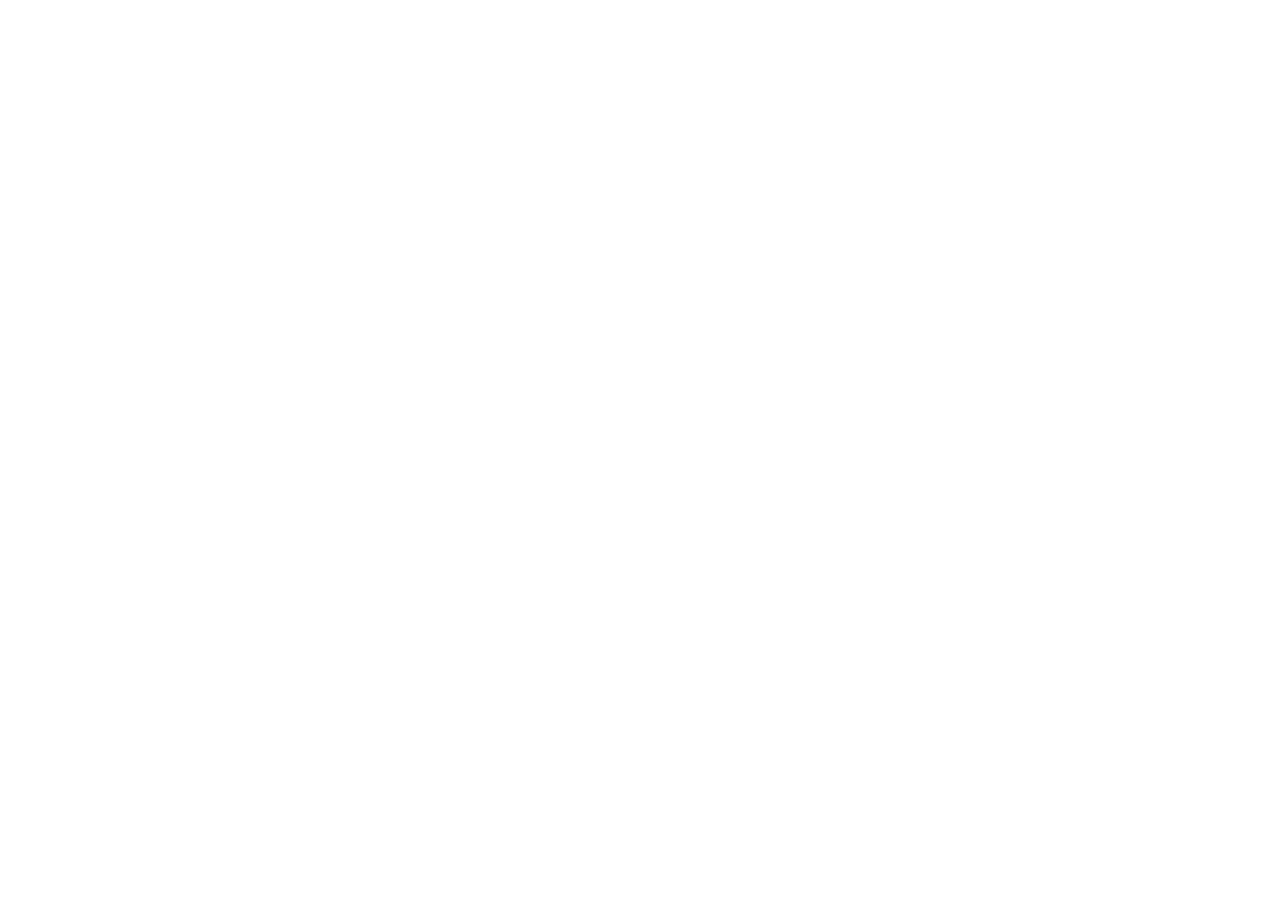
==== index.html @ 409c89b2 "Creacion del index.html" ====
<!DOCTYPE html>
<html lang="es">
<head>
    <meta charset="UTF-8">
    <meta http-equiv="X-UA-Compatible" content="IE=edge">
    <meta name="viewport" content="width=device-width, initial-scale=1.0">
    <title>Document</title>
</head>
<body>
    
</body>
</html>
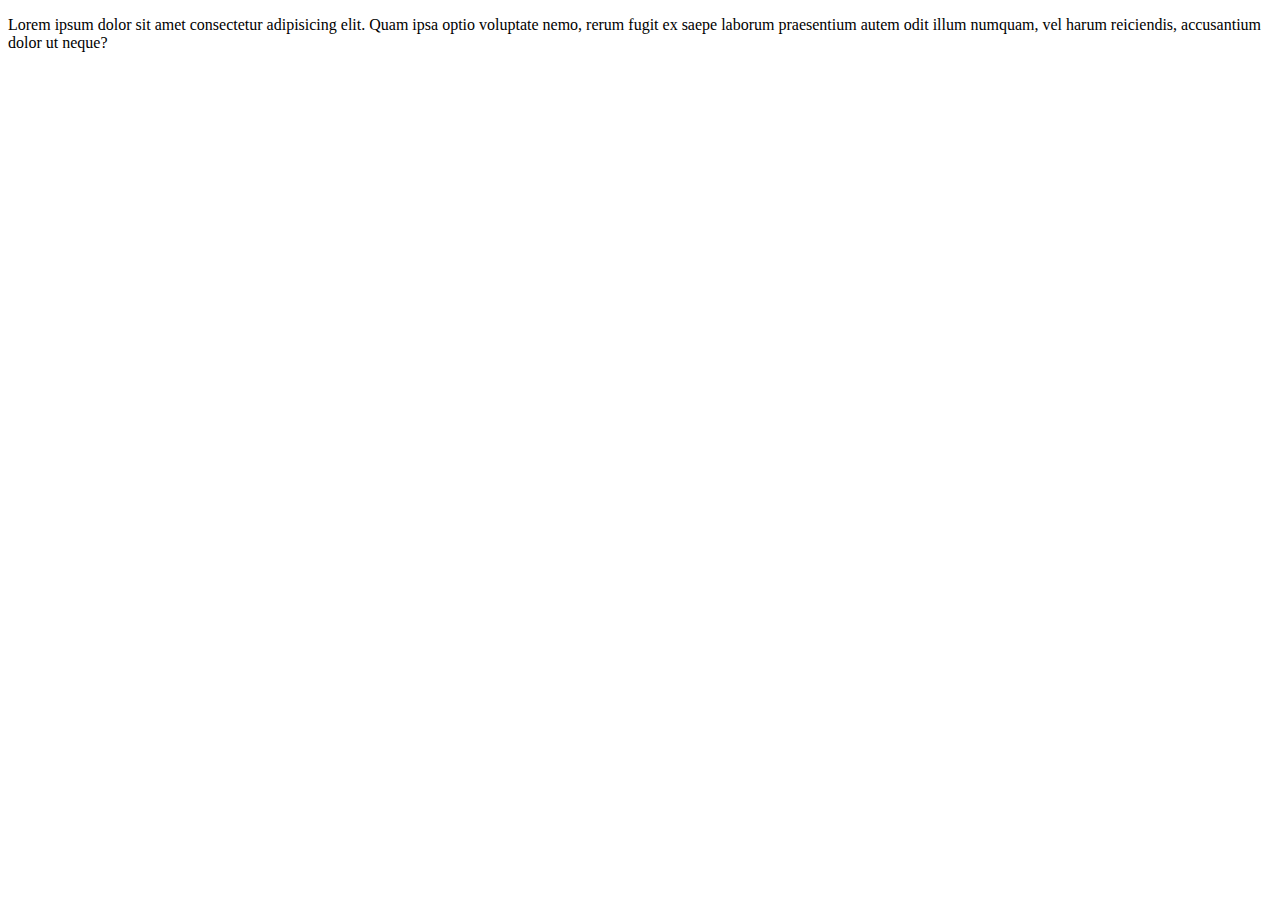
==== commit 725fa35e: "Creacion de archivos" ====
--- a/index.html
+++ b/index.html
@@ -1,5 +1,5 @@
 <!DOCTYPE html>
-<html lang="es">
+<html lang="en">
 <head>
     <meta charset="UTF-8">
     <meta http-equiv="X-UA-Compatible" content="IE=edge">
@@ -7,6 +7,6 @@
     <title>Document</title>
 </head>
 <body>
-    
+    <p>Lorem ipsum dolor sit amet consectetur adipisicing elit. Quam ipsa optio voluptate nemo, rerum fugit ex saepe laborum praesentium autem odit illum numquam, vel harum reiciendis, accusantium dolor ut neque?</p>
 </body>
 </html>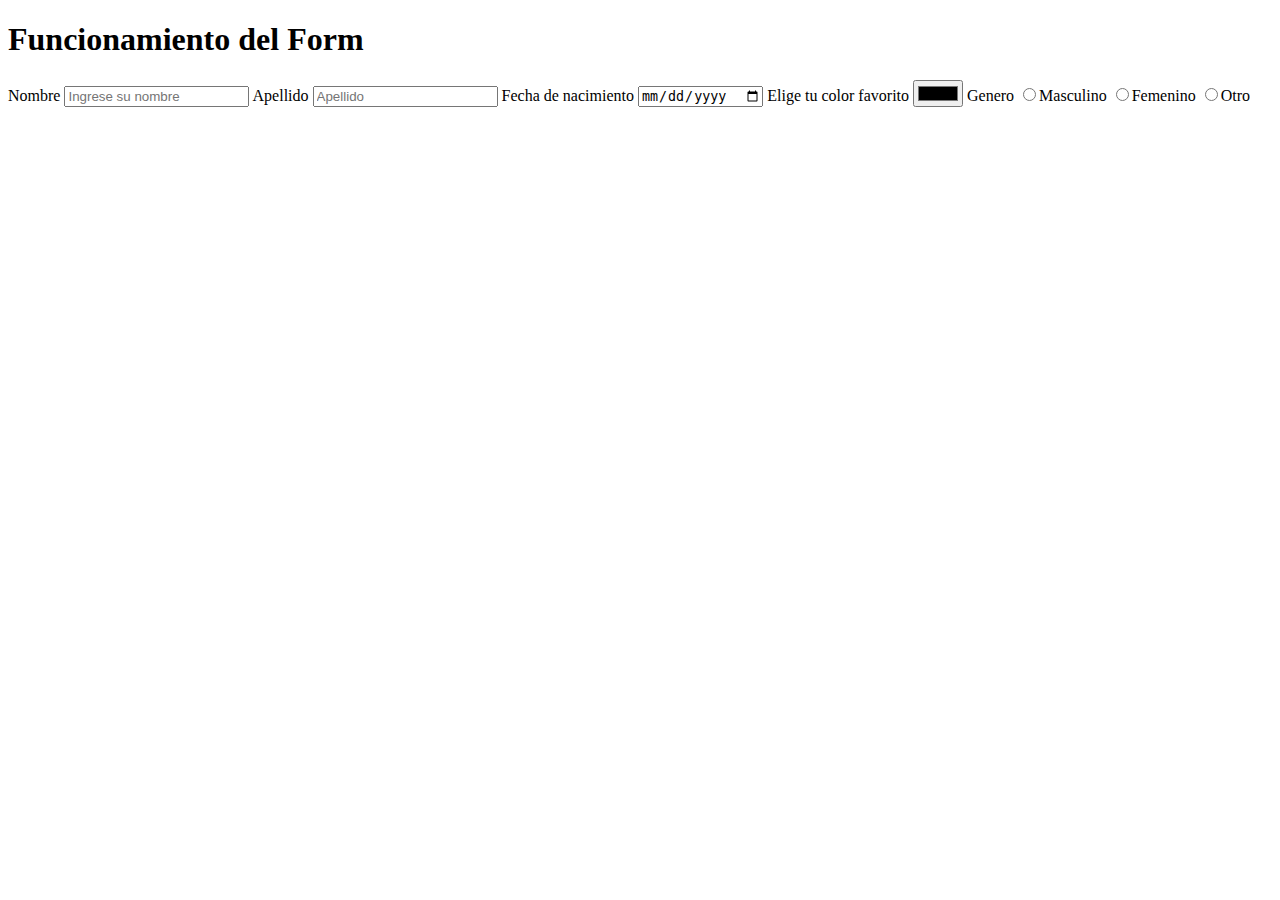
==== commit 7a229462: "Nuevo formulario" ====
--- a/index.html
+++ b/index.html
@@ -7,6 +7,20 @@
     <title>Document</title>
 </head>
 <body>
-    <p>Lorem ipsum dolor sit amet consectetur adipisicing elit. Quam ipsa optio voluptate nemo, rerum fugit ex saepe laborum praesentium autem odit illum numquam, vel harum reiciendis, accusantium dolor ut neque?</p>
+    <h1>Funcionamiento del Form</h1>
+    <form >
+        <label for="name">Nombre</label>
+        <input type="text" id="name" name="name" placeholder="Ingrese su nombre">
+        <label for="apellido">Apellido</label>
+        <input type="text" id="apellido" name="apellido" placeholder="Apellido">
+        <label for="fecha">Fecha de nacimiento</label>
+        <input type="date" name="fecha">
+        <label for="color">Elige tu color favorito</label>
+        <input type="color" name="color">
+        <label for="genero">Genero</label>
+        <input type="radio" name="genero">Masculino
+        <input type="radio" name="genero">Femenino
+        <input type="radio" name="genero">Otro
+    </form>
 </body>
 </html>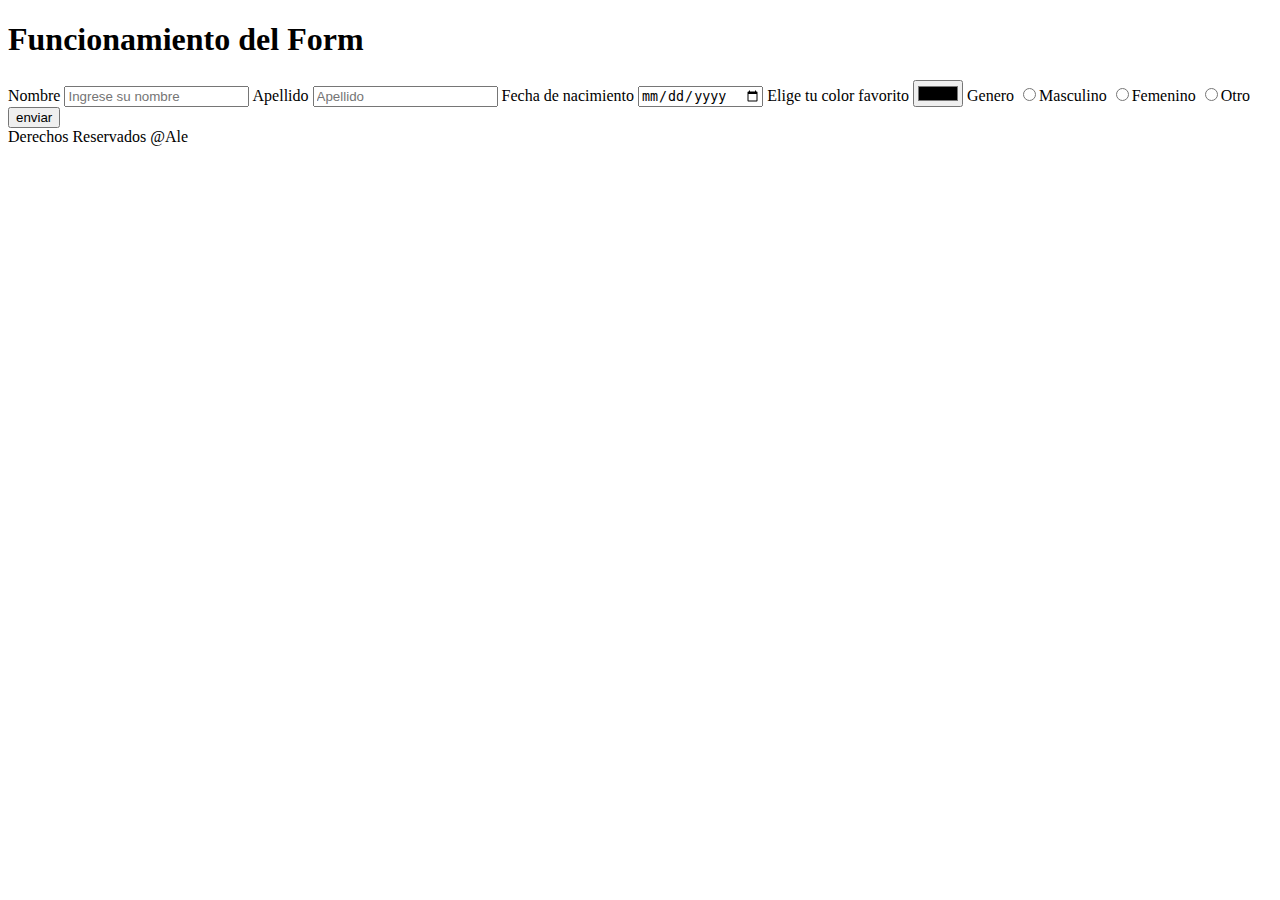
==== commit 1f810c1e: "Nuevos cambios" ====
--- a/index.html
+++ b/index.html
@@ -21,6 +21,8 @@
         <input type="radio" name="genero">Masculino
         <input type="radio" name="genero">Femenino
         <input type="radio" name="genero">Otro
+        <input type="submit" value="enviar">
     </form>
 </body>
+<footer>Derechos Reservados @Ale</footer>
 </html>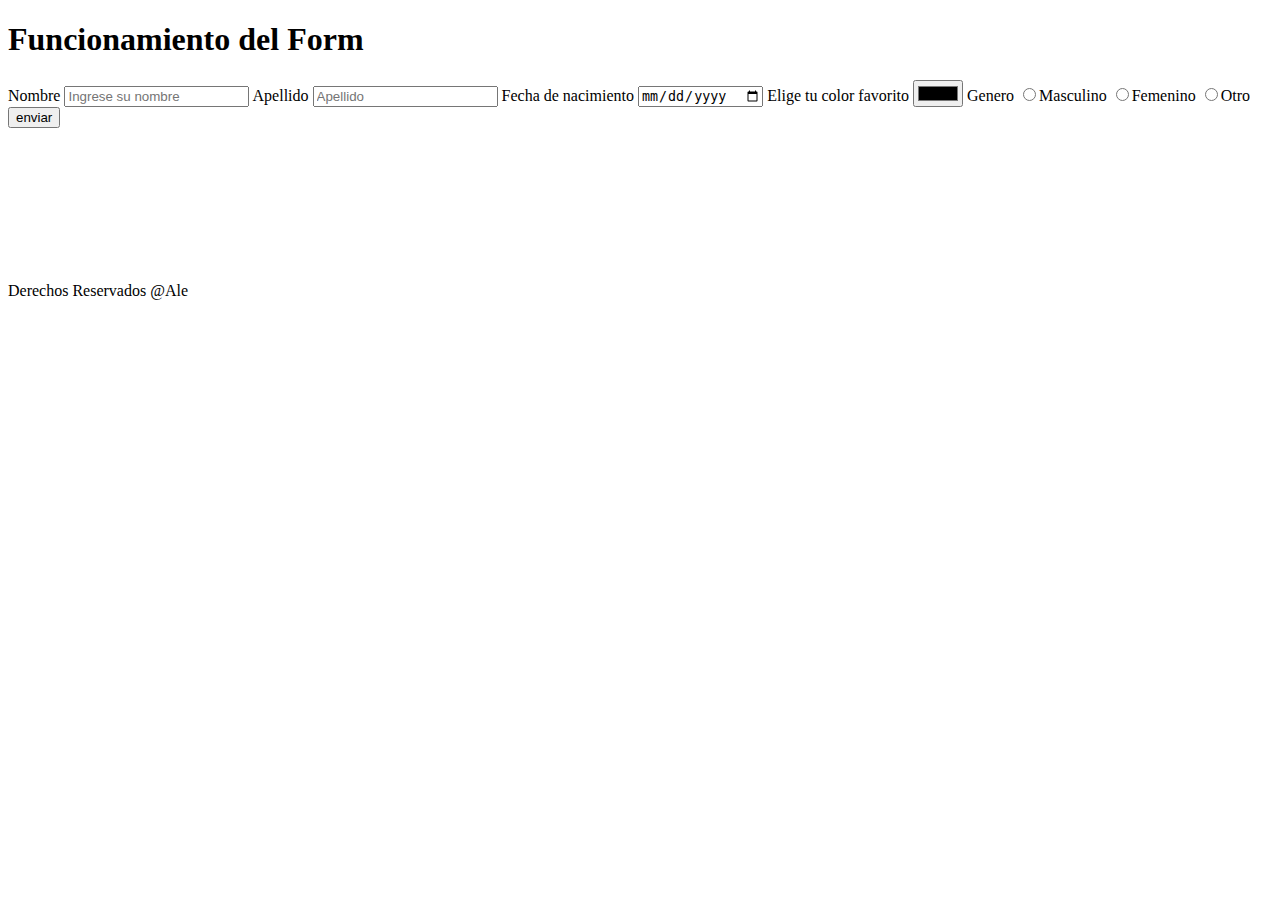
==== commit a571d3d1: "Nuevos cambios" ====
--- a/index.html
+++ b/index.html
@@ -23,6 +23,10 @@
         <input type="radio" name="genero">Otro
         <input type="submit" value="enviar">
     </form>
+
+    <main>
+        <iframe src="" frameborder="0"></iframe>
+    </main>
 </body>
 <footer>Derechos Reservados @Ale</footer>
 </html>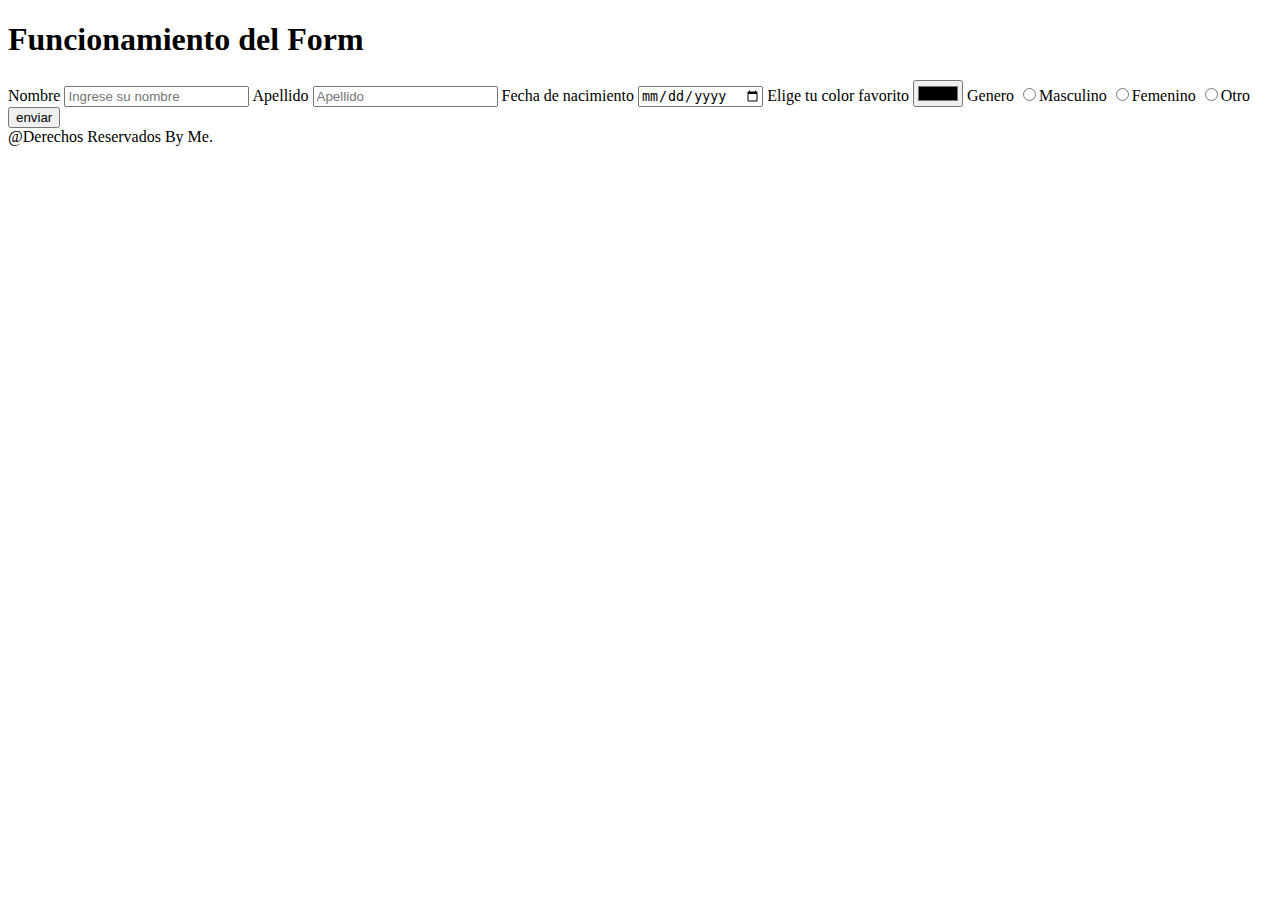
==== commit 83407cea: "Nuevos cambios" ====
--- a/index.html
+++ b/index.html
@@ -23,10 +23,6 @@
         <input type="radio" name="genero">Otro
         <input type="submit" value="enviar">
     </form>
-
-    <main>
-        <iframe src="" frameborder="0"></iframe>
-    </main>
 </body>
-<footer>Derechos Reservados @Ale</footer>
+<footer>@Derechos Reservados By Me.</footer>
 </html>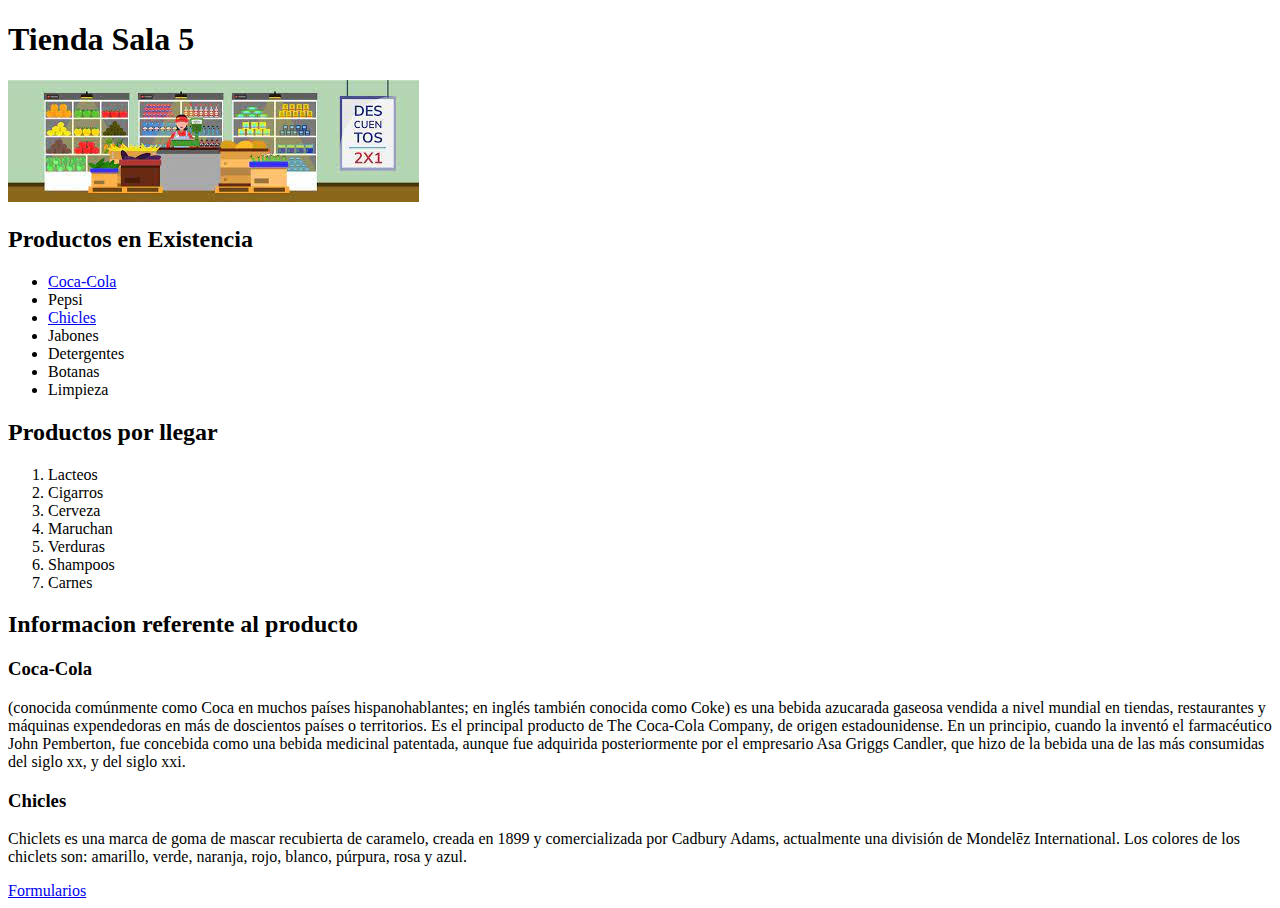
==== commit 5a62d0c1: "Nuevos cambios" ====
--- a/index.html
+++ b/index.html
@@ -1,28 +1,55 @@
-<!DOCTYPE html>
-<html lang="en">
-<head>
-    <meta charset="UTF-8">
-    <meta http-equiv="X-UA-Compatible" content="IE=edge">
-    <meta name="viewport" content="width=device-width, initial-scale=1.0">
-    <title>Document</title>
+<!DOCTYPE html>   <!-- Indicar que trabajaremos en HTML5 -->
+<html lang="es"> <!-- Interpretacion del lenguaje en el navegador-->
+<head> <!--Almacenamiento de metadatos y archivos  externos(CSS,JS e Image) -->
+    <meta charset="UTF-8"> <!--Para los caracteres de la region -->
+    <meta http-equiv="X-UA-Compatible" content="IE=edge"><!--Compatibilidad de navegadores-->
+    <meta name="viewport" content="width=device-width, initial-scale=1.0"><!--Escala inicial de la pagina -->
+    <title>Intro a la web</title><!--Texto/ Titulo-->
+    <link rel="icon" type="image/x-icon" href="img/tienda.jpg">
 </head>
-<body>
-    <h1>Funcionamiento del Form</h1>
-    <form >
-        <label for="name">Nombre</label>
-        <input type="text" id="name" name="name" placeholder="Ingrese su nombre">
-        <label for="apellido">Apellido</label>
-        <input type="text" id="apellido" name="apellido" placeholder="Apellido">
-        <label for="fecha">Fecha de nacimiento</label>
-        <input type="date" name="fecha">
-        <label for="color">Elige tu color favorito</label>
-        <input type="color" name="color">
-        <label for="genero">Genero</label>
-        <input type="radio" name="genero">Masculino
-        <input type="radio" name="genero">Femenino
-        <input type="radio" name="genero">Otro
-        <input type="submit" value="enviar">
-    </form>
+<body> <!--Que contenga la estructura general de la pagina web-->
+    <header>
+        <h1>Tienda Sala 5</h1>
+        <img src="img/tineda.jpg" alt="Tiendaa" >
+            <h2>Productos en Existencia</h2>
+            <nav>
+                <ul>
+                    <li><a href="#seccion1">Coca-Cola</a> </li>
+                    <li>Pepsi</li>
+                    <li><a href="#seccion2">Chicles</a> </li>
+                    <li>Jabones</li>
+                    <li>Detergentes</li>
+                    <li>Botanas</li>
+                    <li>Limpieza</li>
+                </ul>
+    
+                <h2>Productos por llegar</h2>
+                    <ol>
+                        <li>Lacteos</li>
+                        <li>Cigarros</li>
+                        <li>Cerveza</li>
+                        <li>Maruchan</li>
+                        <li>Verduras</li>
+                        <li>Shampoos</li>
+                        <li>Carnes</li>
+                    </ol>
+            </nav>
+        
+    </header> 
+    
+    <main>
+        <h2>Informacion referente al producto</h2>
+        <section id="seccion1">
+            <h3>Coca-Cola</h3>
+            <p> (conocida comúnmente como Coca en muchos países hispanohablantes; en inglés también conocida como Coke) es una bebida azucarada gaseosa vendida a nivel mundial en tiendas, restaurantes y máquinas expendedoras en más de doscientos países o territorios. Es el principal producto de The Coca-Cola Company, de origen estadounidense. En un principio, cuando la inventó el farmacéutico John Pemberton, fue concebida como una bebida medicinal patentada, aunque fue adquirida posteriormente por el empresario Asa Griggs Candler, que hizo de la bebida una de las más consumidas del siglo xx, y del siglo xxi.
+            </p>
+        </section>
+        <section id="seccion2">
+            <h3>Chicles</h3>
+            <p>Chiclets es una marca de goma de mascar recubierta de caramelo, creada en 1899 y comercializada por Cadbury Adams, actualmente una división de Mondelēz International. Los colores de los chiclets son: amarillo, verde, naranja, rojo, blanco, púrpura, rosa y azul.
+            </p>
+        </section>
+    </main>
+    <a href="HTML/Formulario.html">Formularios</a><br>
 </body>
-<footer>@Derechos Reservados By Me.</footer>
 </html>